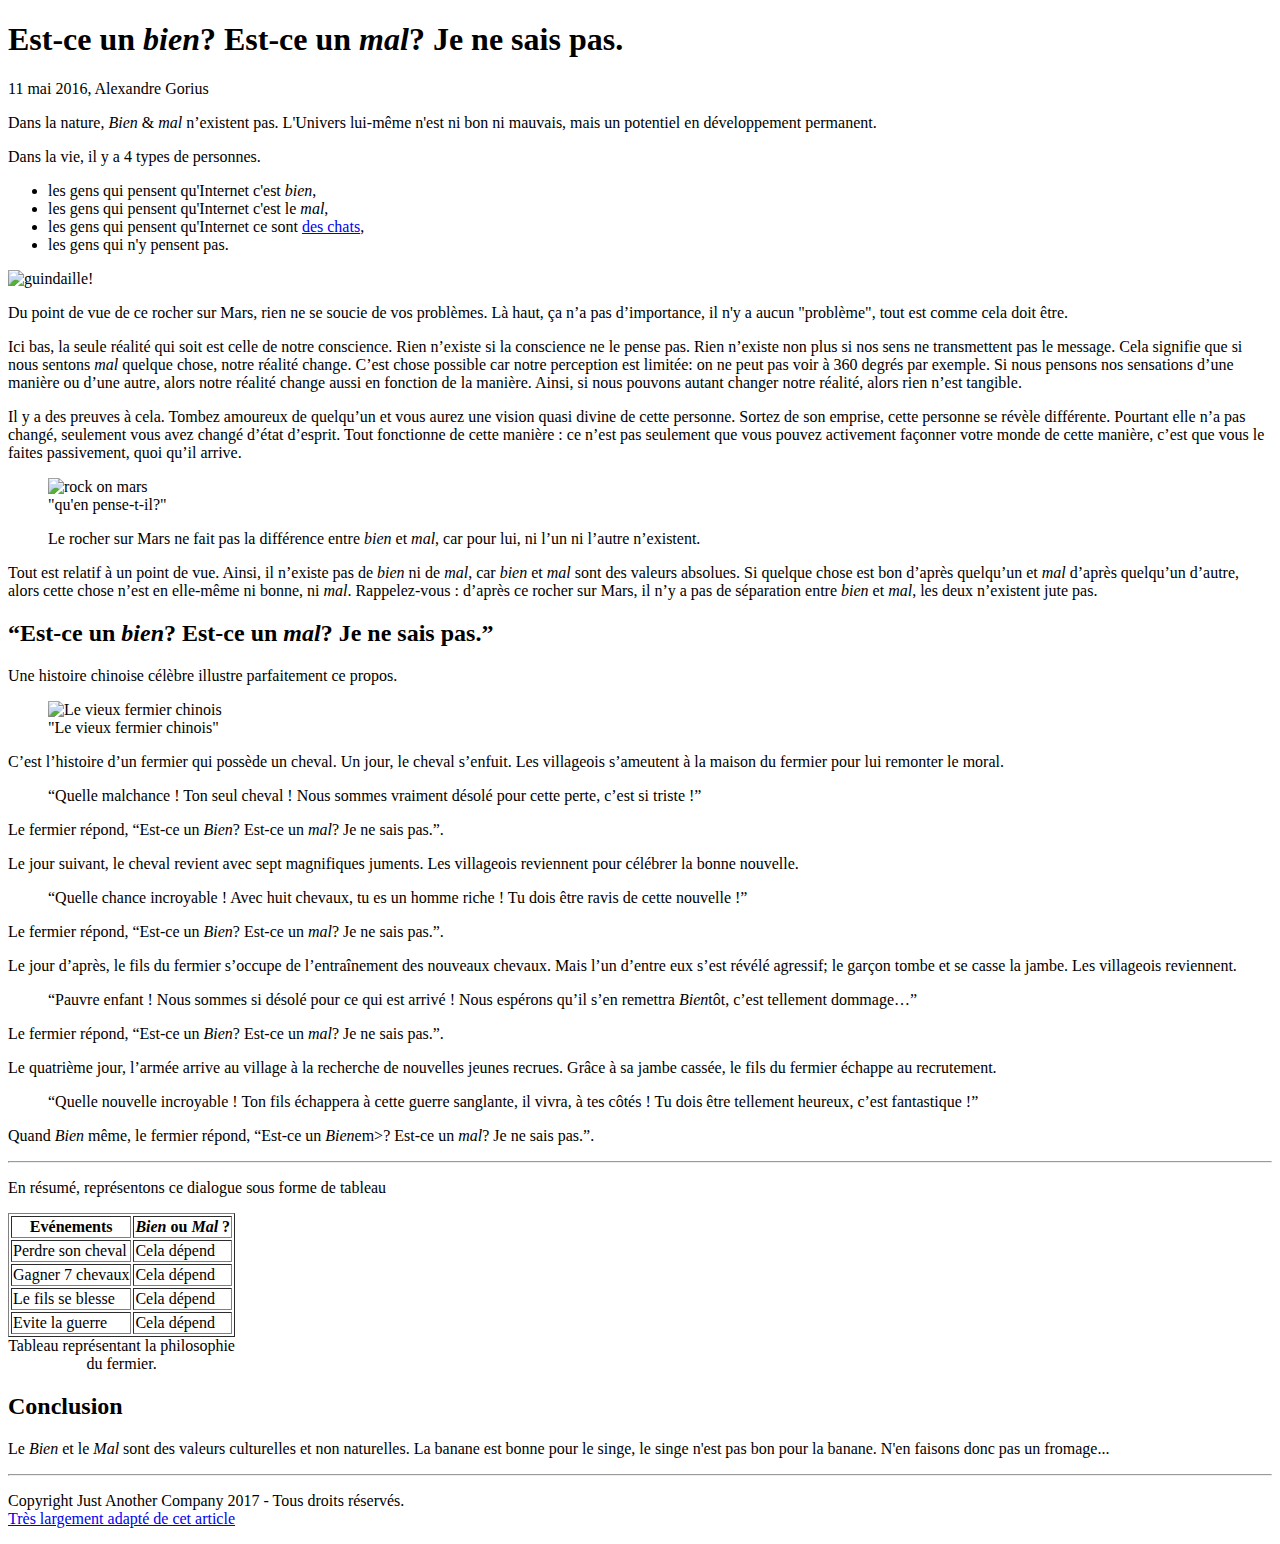
==== doc-paysan-chinois.html @ 64311872 "exercice bien ou mal" ====
<!DOCTYPE html>
<html>
    <head>
        <meta charset="utf-8">
        <title>Le paysan chinois - Petite histoire</title>
    </head>
    <body>
        <header>
            <h1>Est-ce un <em>bien</em>? Est-ce un <em>mal</em>? Je ne sais pas.</h1>
            <p>11 mai 2016, Alexandre Gorius</p>
            <p>Dans la nature, <em>Bien</em> & <em>mal</em> n’existent pas. L'Univers lui-même n'est ni bon ni mauvais, 
                mais un potentiel en développement permanent.</p>
        </header>
<!------------corps du texte--------------->
        <p>Dans la vie, il y a 4 types de personnes.</p>
            <ul>
                <li>les gens qui pensent qu'Internet c'est <em>bien</em>,</li>
                <li>les gens qui pensent qu'Internet c'est le <em>mal</em>,</li>
                <li>les gens qui pensent qu'Internet ce sont <a href="https://iknowwhereyourcatlives.com/" target="_blank">des chats</a>,</li>
                <li>les gens qui n'y pensent pas.</li>
            </ul>
        <img src="https://cdn-images-1.medium.com/max/1000/1*2PCmLZyzQaF2pyKYkSTFpA.jpeg" alt="guindaille!">

        <p>Du point de vue de ce rocher sur Mars, rien ne se soucie de vos problèmes. 
            Là haut, ça n’a pas d’importance, il n'y a aucun "problème", tout est comme cela doit être.</p>

        <p>Ici bas, la seule réalité qui soit est celle de notre conscience. 
            Rien n’existe si la conscience ne le pense pas. Rien n’existe non plus si nos sens ne transmettent 
            pas le message. Cela signifie que si nous sentons <em>mal</em> quelque chose, notre réalité change. 
            C’est chose possible car notre perception est limitée: on ne peut pas voir à 360 degrés par exemple. 
            Si nous pensons nos sensations d’une manière ou d’une autre, alors notre réalité change aussi en 
            fonction de la manière. Ainsi, si nous pouvons autant changer notre réalité, alors rien n’est tangible.</p>

        <p>Il y a des preuves à cela. Tombez amoureux de quelqu’un et vous aurez une vision quasi divine 
            de cette personne. Sortez de son emprise, cette personne se révèle différente. Pourtant elle n’a pas 
            changé, seulement vous avez changé d’état d’esprit. Tout fonctionne de cette manière : 
            ce n’est pas seulement que vous pouvez activement façonner votre monde de cette manière, 
            c’est que vous le faites passivement, quoi qu’il arrive.</p>

        <figure>
            <img src="http://static2.businessinsider.com/image/52fe8230eab8ea4275063b89/nasa-has-determined-where-the-mysterious-jelly-doughnut-rock-on-mars-came-from.jpg" alt="rock on mars">
            <figcaption>"qu'en pense-t-il?"</figcaption>
        </figure>
        
        <blockquote>Le rocher sur Mars ne fait pas la différence entre <em>bien</em> et <em>mal</em>, car pour lui, ni l’un ni l’autre n’existent.</blockquote>
        <p>Tout est relatif à un point de vue. Ainsi, il n’existe pas de <em>bien</em> ni de <em>mal</em>, car <em>bien</em> et <em>mal</em> sont des valeurs absolues. 
            Si quelque chose est bon d’après quelqu’un et <em>mal</em> d’après quelqu’un d’autre, alors cette chose n’est en elle-même ni bonne, ni <em>mal</em>. 
                Rappelez-vous : d’après ce rocher sur Mars, il n’y a pas de séparation entre <em>bien</em> et <em>mal</em>, les deux n’existent jute pas.</p>
<!---------------HISTOIRE-------------------------------->
        <h2>“Est-ce un <em>bien</em>? Est-ce un <em>mal</em>? Je ne sais pas.”</h2>

        <p>Une histoire chinoise célèbre illustre parfaitement ce propos.</p>
        <figure>
            <img src="https://cdn-images-1.medium.com/max/800/1*IQqkmPXYZuJViY5p-ymk0A.jpeg" alt="Le vieux fermier chinois">
            <figcaption>"Le vieux fermier chinois"</figcaption>
        </figure>

        <p>C’est l’histoire d’un fermier qui possède un cheval. Un jour, le cheval s’enfuit. Les villageois s’ameutent à la maison du fermier pour lui remonter le moral.</p>

        <blockquote>“Quelle malchance ! Ton seul cheval ! Nous sommes vraiment désolé pour cette perte, c’est si triste !”</blockquote>

        <p>Le fermier répond, <q>Est-ce un <em>Bien</em>? Est-ce un <em>mal</em>? Je ne sais pas.</q>.</p>

        <p>Le jour suivant, le cheval revient avec sept magnifiques juments. Les villageois reviennent pour célébrer la bonne nouvelle.</p>

        <blockquote>“Quelle chance incroyable ! Avec huit chevaux, tu es un homme riche ! Tu dois être ravis de cette nouvelle !”</blockquote>

        <p>Le fermier répond, <q>Est-ce un <em>Bien</em>? Est-ce un <em>mal</em>? Je ne sais pas.</q>.</p>

        <p>Le jour d’après, le fils du fermier s’occupe de l’entraînement des nouveaux chevaux. Mais l’un d’entre eux s’est révélé agressif; le garçon tombe et se casse la jambe. Les villageois reviennent.</p>

        <blockquote>“Pauvre enfant ! Nous sommes si désolé pour ce qui est arrivé ! Nous espérons qu’il s’en remettra <em>Bien</em>tôt, c’est tellement dommage…”</blockquote>

        <p>Le fermier répond, <q>Est-ce un <em>Bien</em>? Est-ce un <em>mal</em>? Je ne sais pas.</q>.</p>

        <p>Le quatrième jour, l’armée arrive au village à la recherche de nouvelles jeunes recrues. Grâce à sa jambe cassée, le fils du fermier échappe au recrutement.</p>

        <blockquote>“Quelle nouvelle incroyable ! Ton fils échappera à cette guerre sanglante, il vivra, à tes côtés ! Tu dois être tellement heureux, c’est fantastique !”</blockquote>

        <p>Quand <em>Bien</em> même, le fermier répond, <q>Est-ce un <em>Bien</em>em>? Est-ce un <em>mal</em>? Je ne sais pas.</q>.</p>

        <hr/>

        <p>En résumé, représentons ce dialogue sous forme de tableau</p>
<!-------------table start--------------------->
        <table border="1">
            <caption align="bottom">Tableau représentant la philosophie du fermier.</caption>
            <thead>
                <tr>
                    <th>Evénements</th>
                    <th><em>Bien</em> ou <em>Mal</em> ?</th>
                </tr>
            </thead>
            <tbody>
                <tr>
                    <td>Perdre son cheval</td>
                    <td>Cela dépend</td>
                </tr>
                <tr>
                    <td>Gagner 7 chevaux </td>
                    <td>Cela dépend</td>
                </tr>
                <tr>
                    <td>Le fils se blesse</td>
                    <td>Cela dépend</td>
                </tr>
                <tr>
                    <td>Evite la guerre</td>
                    <td>Cela dépend</td>
                </tr>
            </tbody>
        </table>

        <h2>Conclusion</h2>  
        <p>Le <em>Bien</em> et le <em>Mal</em> sont des valeurs culturelles et non naturelles. 
            La banane est bonne pour le singe, le singe n'est pas bon pour la banane. 
            N'en faisons donc pas un fromage...</p>

        <footer>
            <hr/>
            <p>Copyright Just Another Company 2017 - Tous droits réservés.<br/>
            <a href="https://medium.com/scribe/il-ny-a-rien-de-bien-ni-de-mal-3d46a2d2e263" target="_blank">Très largement adapté de cet article</a></p>
        </footer>
    </body>
</html>
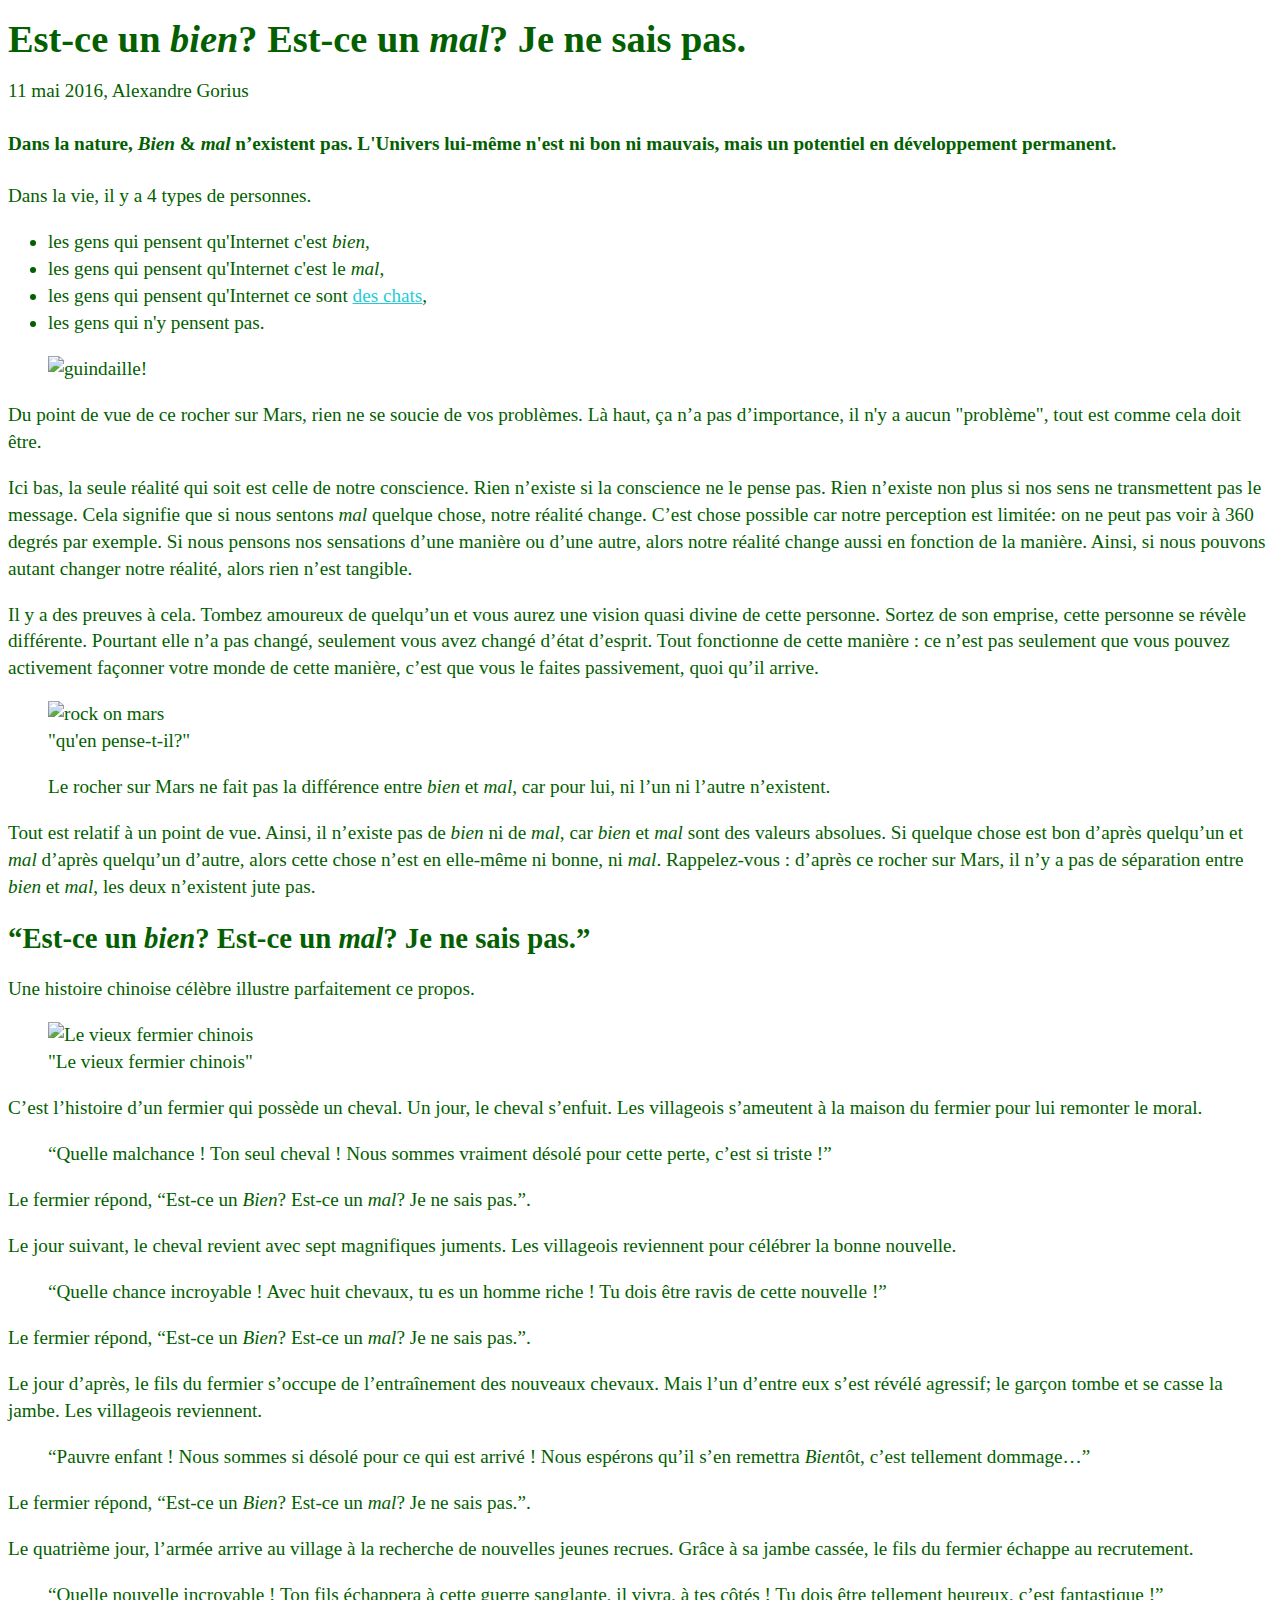
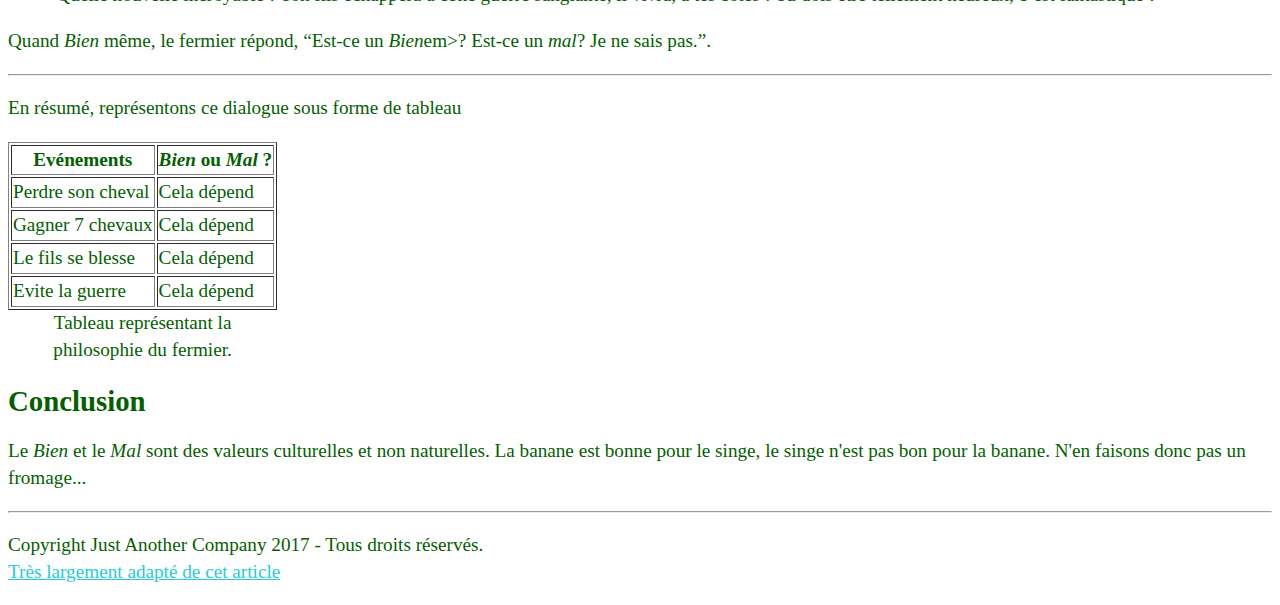
==== commit d968d11b: "selecteurs css" ====
--- a/doc-paysan-chinois.html
+++ b/doc-paysan-chinois.html
@@ -2,31 +2,35 @@
 <html>
     <head>
         <meta charset="utf-8">
+        <link rel="stylesheet" href="stylechinois.css">
         <title>Le paysan chinois - Petite histoire</title>
     </head>
     <body>
         <header>
-            <h1>Est-ce un <em>bien</em>? Est-ce un <em>mal</em>? Je ne sais pas.</h1>
+            <h1>Est-ce un <em class="bien">bien</em>? Est-ce un <em class="mal">mal</em>? Je ne sais pas.</h1>
             <p>11 mai 2016, Alexandre Gorius</p>
-            <p>Dans la nature, <em>Bien</em> & <em>mal</em> n’existent pas. L'Univers lui-même n'est ni bon ni mauvais, 
-                mais un potentiel en développement permanent.</p>
+            <h4>Dans la nature, <em class="bien">Bien</em> & <em class="mal">mal</em> n’existent pas. L'Univers lui-même n'est ni bon ni mauvais, 
+                mais un potentiel en développement permanent.</h4>
         </header>
 <!------------corps du texte--------------->
         <p>Dans la vie, il y a 4 types de personnes.</p>
             <ul>
-                <li>les gens qui pensent qu'Internet c'est <em>bien</em>,</li>
-                <li>les gens qui pensent qu'Internet c'est le <em>mal</em>,</li>
-                <li>les gens qui pensent qu'Internet ce sont <a href="https://iknowwhereyourcatlives.com/" target="_blank">des chats</a>,</li>
+                <li>les gens qui pensent qu'Internet c'est <em class="bien">bien</em>,</li>
+                <li>les gens qui pensent qu'Internet c'est le <em class="mal">mal</em>,</li>
+                <li>les gens qui pensent qu'Internet ce sont <a href="https://iknowwhereyourcatlives.com/" target="_blank" title="Les chats en réseaux !">des chats</a>,</li>
                 <li>les gens qui n'y pensent pas.</li>
             </ul>
-        <img src="https://cdn-images-1.medium.com/max/1000/1*2PCmLZyzQaF2pyKYkSTFpA.jpeg" alt="guindaille!">
+        
+        <figure>
+            <img src="https://cdn-images-1.medium.com/max/1000/1*2PCmLZyzQaF2pyKYkSTFpA.jpeg" alt="guindaille!">
+        </figure>
 
         <p>Du point de vue de ce rocher sur Mars, rien ne se soucie de vos problèmes. 
             Là haut, ça n’a pas d’importance, il n'y a aucun "problème", tout est comme cela doit être.</p>
 
         <p>Ici bas, la seule réalité qui soit est celle de notre conscience. 
             Rien n’existe si la conscience ne le pense pas. Rien n’existe non plus si nos sens ne transmettent 
-            pas le message. Cela signifie que si nous sentons <em>mal</em> quelque chose, notre réalité change. 
+            pas le message. Cela signifie que si nous sentons <em class="mal">mal</em> quelque chose, notre réalité change. 
             C’est chose possible car notre perception est limitée: on ne peut pas voir à 360 degrés par exemple. 
             Si nous pensons nos sensations d’une manière ou d’une autre, alors notre réalité change aussi en 
             fonction de la manière. Ainsi, si nous pouvons autant changer notre réalité, alors rien n’est tangible.</p>
@@ -42,12 +46,12 @@
             <figcaption>"qu'en pense-t-il?"</figcaption>
         </figure>
         
-        <blockquote>Le rocher sur Mars ne fait pas la différence entre <em>bien</em> et <em>mal</em>, car pour lui, ni l’un ni l’autre n’existent.</blockquote>
-        <p>Tout est relatif à un point de vue. Ainsi, il n’existe pas de <em>bien</em> ni de <em>mal</em>, car <em>bien</em> et <em>mal</em> sont des valeurs absolues. 
-            Si quelque chose est bon d’après quelqu’un et <em>mal</em> d’après quelqu’un d’autre, alors cette chose n’est en elle-même ni bonne, ni <em>mal</em>. 
-                Rappelez-vous : d’après ce rocher sur Mars, il n’y a pas de séparation entre <em>bien</em> et <em>mal</em>, les deux n’existent jute pas.</p>
+        <blockquote>Le rocher sur Mars ne fait pas la différence entre <em class="bien">bien</em> et <em class="mal">mal</em>, car pour lui, ni l’un ni l’autre n’existent.</blockquote>
+        <p>Tout est relatif à un point de vue. Ainsi, il n’existe pas de <em class="bien">bien</em> ni de <em class="mal">mal</em>, car <em class="bien">bien</em> et <em class="mal">mal</em> sont des valeurs absolues. 
+            Si quelque chose est bon d’après quelqu’un et <em class="mal">mal</em> d’après quelqu’un d’autre, alors cette chose n’est en elle-même ni bonne, ni <em class="mal">mal</em>. 
+                Rappelez-vous : d’après ce rocher sur Mars, il n’y a pas de séparation entre <em class="bien">bien</em> et <em class="mal">mal</em>, les deux n’existent jute pas.</p>
 <!---------------HISTOIRE-------------------------------->
-        <h2>“Est-ce un <em>bien</em>? Est-ce un <em>mal</em>? Je ne sais pas.”</h2>
+        <h2>“Est-ce un <em class="bien">bien</em>? Est-ce un <em class="mal">mal</em>? Je ne sais pas.”</h2>
 
         <p>Une histoire chinoise célèbre illustre parfaitement ce propos.</p>
         <figure>
@@ -59,25 +63,25 @@
 
         <blockquote>“Quelle malchance ! Ton seul cheval ! Nous sommes vraiment désolé pour cette perte, c’est si triste !”</blockquote>
 
-        <p>Le fermier répond, <q>Est-ce un <em>Bien</em>? Est-ce un <em>mal</em>? Je ne sais pas.</q>.</p>
+        <p>Le fermier répond, <q>Est-ce un <em class="bien">Bien</em>? Est-ce un <em class="mal">mal</em>? Je ne sais pas.</q>.</p>
 
         <p>Le jour suivant, le cheval revient avec sept magnifiques juments. Les villageois reviennent pour célébrer la bonne nouvelle.</p>
 
         <blockquote>“Quelle chance incroyable ! Avec huit chevaux, tu es un homme riche ! Tu dois être ravis de cette nouvelle !”</blockquote>
 
-        <p>Le fermier répond, <q>Est-ce un <em>Bien</em>? Est-ce un <em>mal</em>? Je ne sais pas.</q>.</p>
+        <p>Le fermier répond, <q>Est-ce un <em class="bien">Bien</em>? Est-ce un <em class="mal">mal</em>? Je ne sais pas.</q>.</p>
 
         <p>Le jour d’après, le fils du fermier s’occupe de l’entraînement des nouveaux chevaux. Mais l’un d’entre eux s’est révélé agressif; le garçon tombe et se casse la jambe. Les villageois reviennent.</p>
 
-        <blockquote>“Pauvre enfant ! Nous sommes si désolé pour ce qui est arrivé ! Nous espérons qu’il s’en remettra <em>Bien</em>tôt, c’est tellement dommage…”</blockquote>
+        <blockquote>“Pauvre enfant ! Nous sommes si désolé pour ce qui est arrivé ! Nous espérons qu’il s’en remettra <em class="bien">Bien</em>tôt, c’est tellement dommage…”</blockquote>
 
-        <p>Le fermier répond, <q>Est-ce un <em>Bien</em>? Est-ce un <em>mal</em>? Je ne sais pas.</q>.</p>
+        <p>Le fermier répond, <q>Est-ce un <em class="bien">Bien</em>? Est-ce un <em class="mal">mal</em>? Je ne sais pas.</q>.</p>
 
         <p>Le quatrième jour, l’armée arrive au village à la recherche de nouvelles jeunes recrues. Grâce à sa jambe cassée, le fils du fermier échappe au recrutement.</p>
 
         <blockquote>“Quelle nouvelle incroyable ! Ton fils échappera à cette guerre sanglante, il vivra, à tes côtés ! Tu dois être tellement heureux, c’est fantastique !”</blockquote>
 
-        <p>Quand <em>Bien</em> même, le fermier répond, <q>Est-ce un <em>Bien</em>em>? Est-ce un <em>mal</em>? Je ne sais pas.</q>.</p>
+        <p>Quand <em class="bien">Bien</em> même, le fermier répond, <q>Est-ce un <em class="bien">Bien</em>em>? Est-ce un <em class="mal">mal</em>? Je ne sais pas.</q>.</p>
 
         <hr/>
 
@@ -88,7 +92,7 @@
             <thead>
                 <tr>
                     <th>Evénements</th>
-                    <th><em>Bien</em> ou <em>Mal</em> ?</th>
+                    <th><em class="bien">Bien</em> ou <em class="mal">Mal</em> ?</th>
                 </tr>
             </thead>
             <tbody>
@@ -112,14 +116,14 @@
         </table>
 
         <h2>Conclusion</h2>  
-        <p>Le <em>Bien</em> et le <em>Mal</em> sont des valeurs culturelles et non naturelles. 
+        <p>Le <em class="bien">Bien</em> et le <em class="mal">Mal</em> sont des valeurs culturelles et non naturelles. 
             La banane est bonne pour le singe, le singe n'est pas bon pour la banane. 
             N'en faisons donc pas un fromage...</p>
 
         <footer>
             <hr/>
             <p>Copyright Just Another Company 2017 - Tous droits réservés.<br/>
-            <a href="https://medium.com/scribe/il-ny-a-rien-de-bien-ni-de-mal-3d46a2d2e263" target="_blank">Très largement adapté de cet article</a></p>
+            <a href="https://medium.com/scribe/il-ny-a-rien-de-bien-ni-de-mal-3d46a2d2e263" target="_blank" title="Bien & mal n'existent pas, et c'est libérateur.">Très largement adapté de cet article</a></p>
         </footer>
     </body>
 </html>--- a/stylechinois.css
+++ b/stylechinois.css
@@ -0,0 +1,20 @@
+body
+{
+    font-family: 'Times New Roman', Times, serif;
+    font-size: 1.2em;
+    line-height: 1.4em;
+    color: rgb(3, 95, 0);
+}
+
+a {
+    text-decoration: underline;
+    color: rgb(31, 204, 216);
+}
+
+a:visited {
+    color: rgb(139, 39, 0);
+}
+
+a:hover {
+    color: rgb(19, 226, 53);
+}
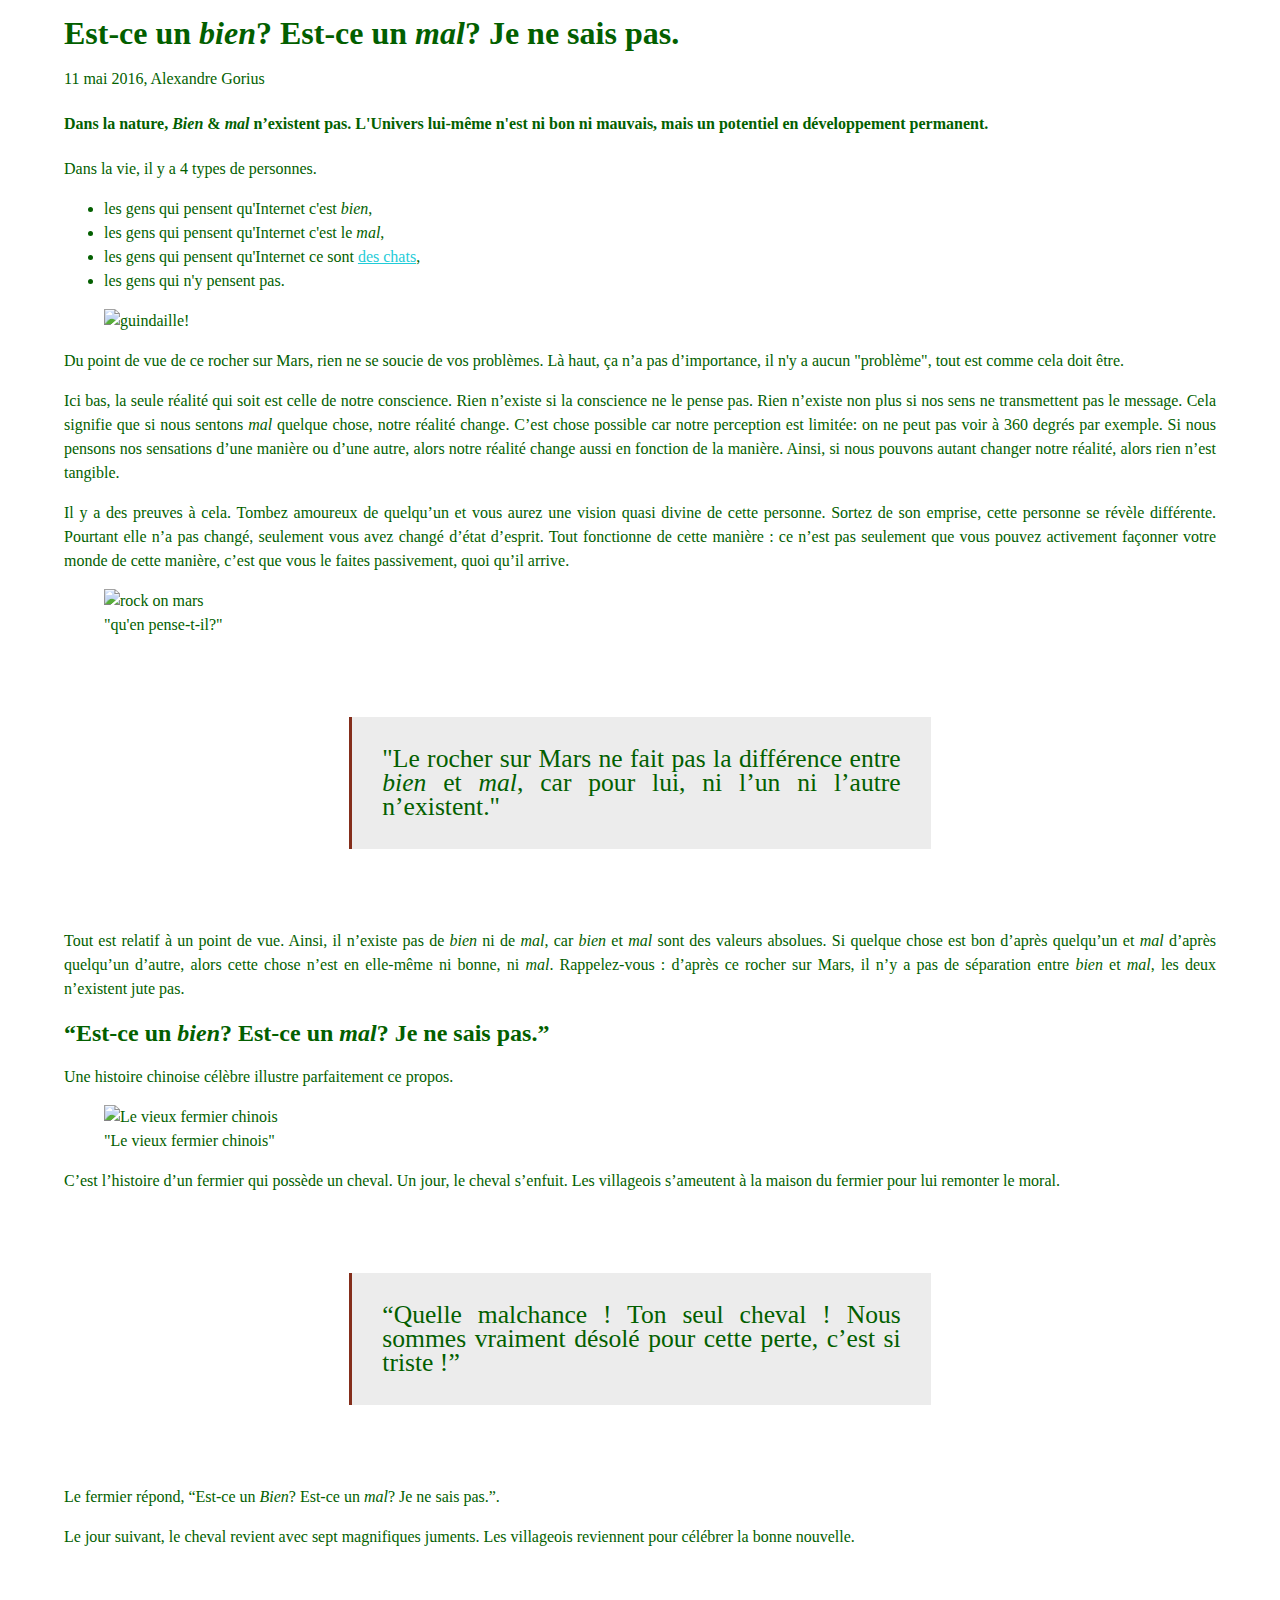
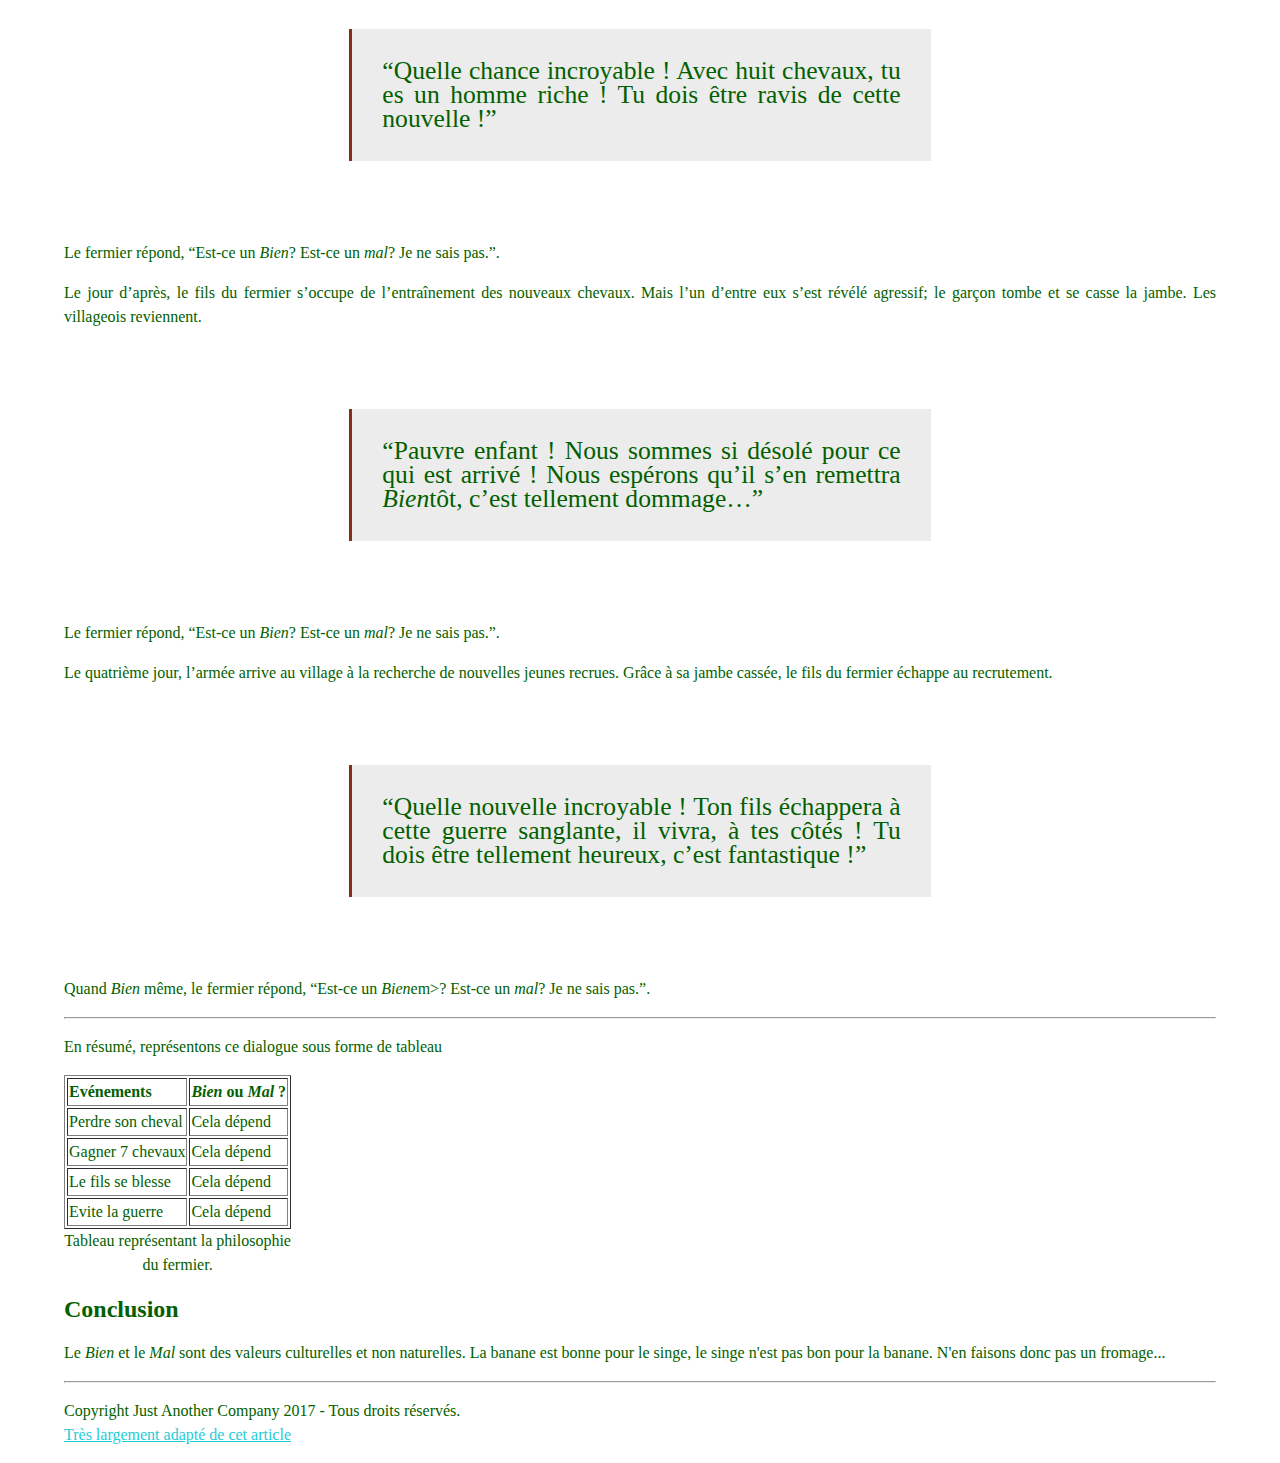
==== commit 1ce2de10: "concept 2: le bloc" ====
--- a/doc-paysan-chinois.html
+++ b/doc-paysan-chinois.html
@@ -46,7 +46,7 @@
             <figcaption>"qu'en pense-t-il?"</figcaption>
         </figure>
         
-        <blockquote>Le rocher sur Mars ne fait pas la différence entre <em class="bien">bien</em> et <em class="mal">mal</em>, car pour lui, ni l’un ni l’autre n’existent.</blockquote>
+        <blockquote>"Le rocher sur Mars ne fait pas la différence entre <em class="bien">bien</em> et <em class="mal">mal</em>, car pour lui, ni l’un ni l’autre n’existent."</blockquote>
         <p>Tout est relatif à un point de vue. Ainsi, il n’existe pas de <em class="bien">bien</em> ni de <em class="mal">mal</em>, car <em class="bien">bien</em> et <em class="mal">mal</em> sont des valeurs absolues. 
             Si quelque chose est bon d’après quelqu’un et <em class="mal">mal</em> d’après quelqu’un d’autre, alors cette chose n’est en elle-même ni bonne, ni <em class="mal">mal</em>. 
                 Rappelez-vous : d’après ce rocher sur Mars, il n’y a pas de séparation entre <em class="bien">bien</em> et <em class="mal">mal</em>, les deux n’existent jute pas.</p>
--- a/stylechinois.css
+++ b/stylechinois.css
@@ -1,9 +1,17 @@
 body
 {
+    width: 90%;
+    margin-left: 5%;
+    margin-right: 5%;
     font-family: 'Times New Roman', Times, serif;
-    font-size: 1.2em;
-    line-height: 1.4em;
+    font-size: 1em;
+    line-height: 1.5em;
     color: rgb(3, 95, 0);
+    text-align: justify;
+    background-color: -webkit-linear-gradient(-180deg, rgb(201, 241, 109), rgb(138, 213, 97));
+    background-color: linear-gradient(-180deg, rgb(201, 241, 109), rgb(138, 213, 97));
+    background: url('https://etienneduval.fr/mythesfondateurs/paysan%20chinois.jpg') no-repeat bottom right;
+    background-size: cover;
 }
 
 a {
@@ -18,3 +26,17 @@
 a:hover {
     color: rgb(19, 226, 53);
 }
+
+blockquote {
+    width: 45%;
+    margin: auto;
+}
+
+blockquote {
+    font-size: 1.6em;
+    background-color: rgb(236, 236, 236);
+    border-left: 3px solid rgb(132, 46, 27);
+    padding: 30px;
+    margin-top: 80px;
+    margin-bottom: 80px;
+}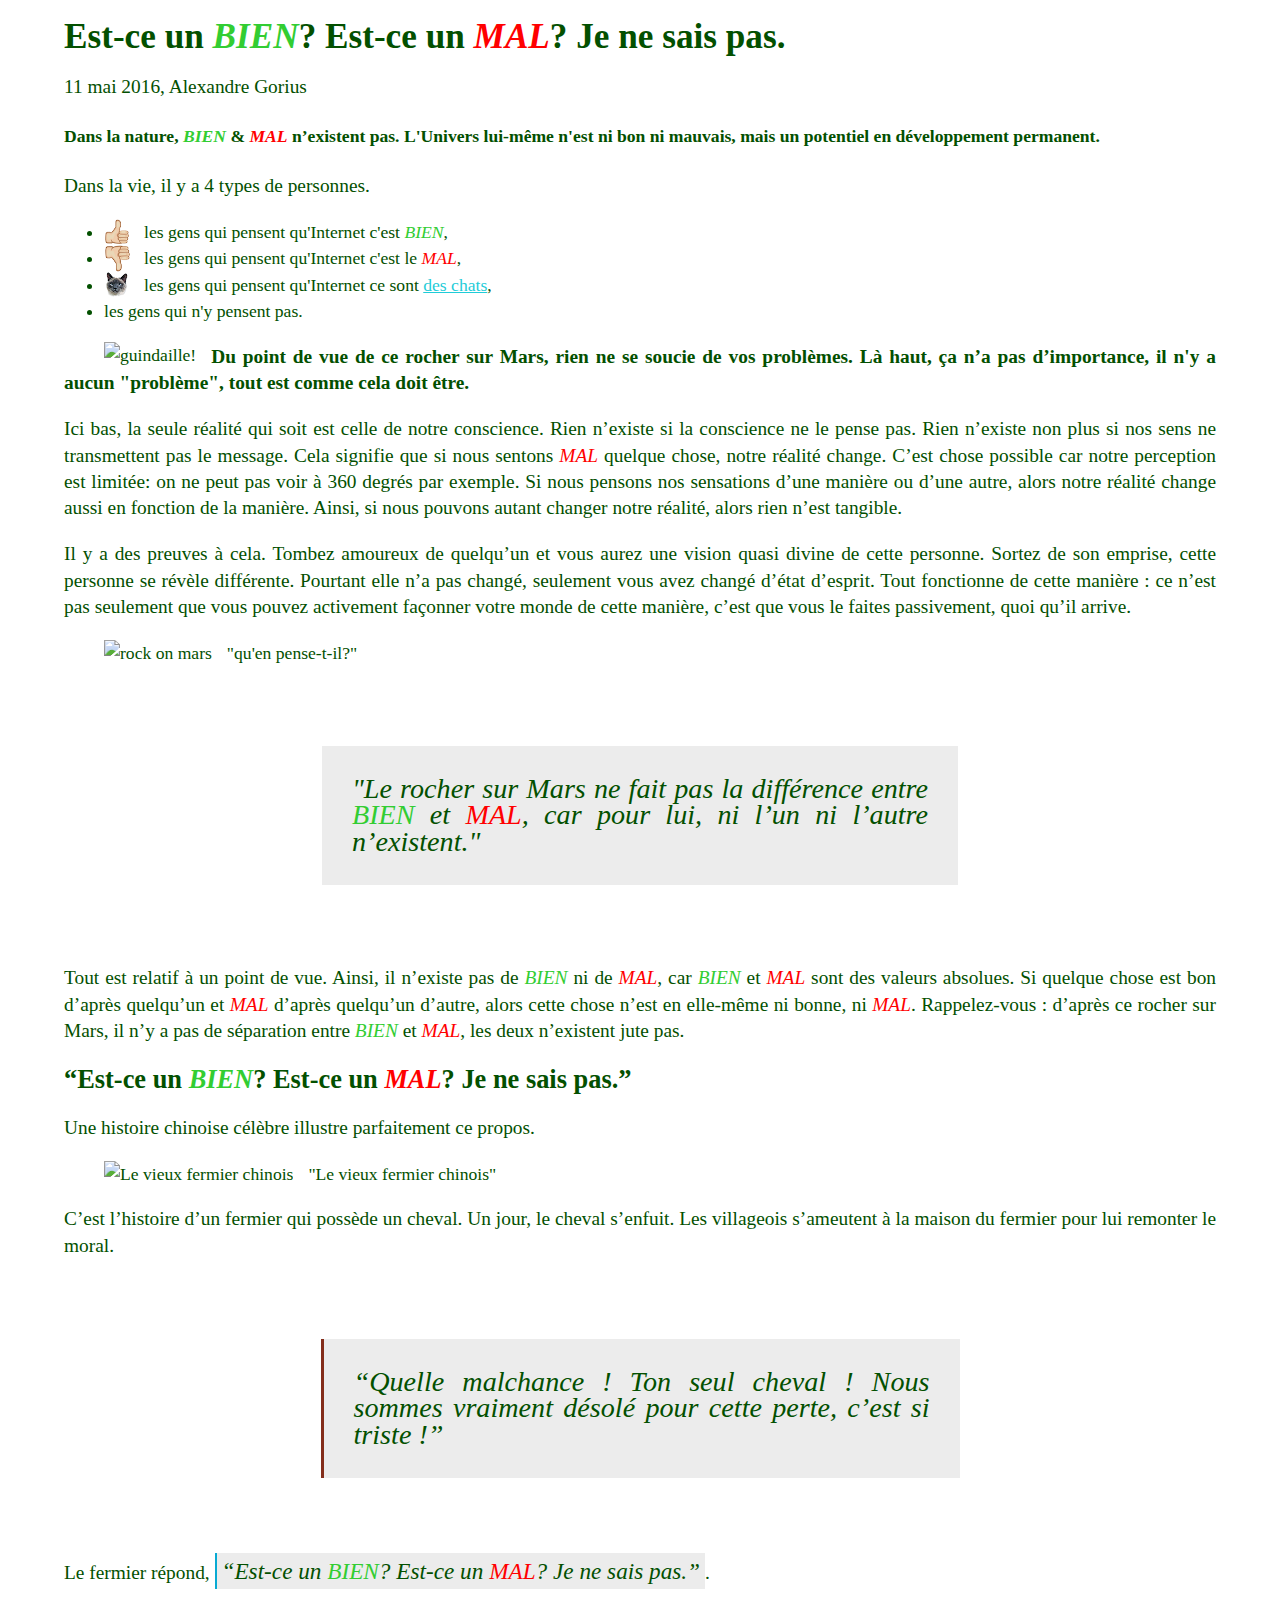
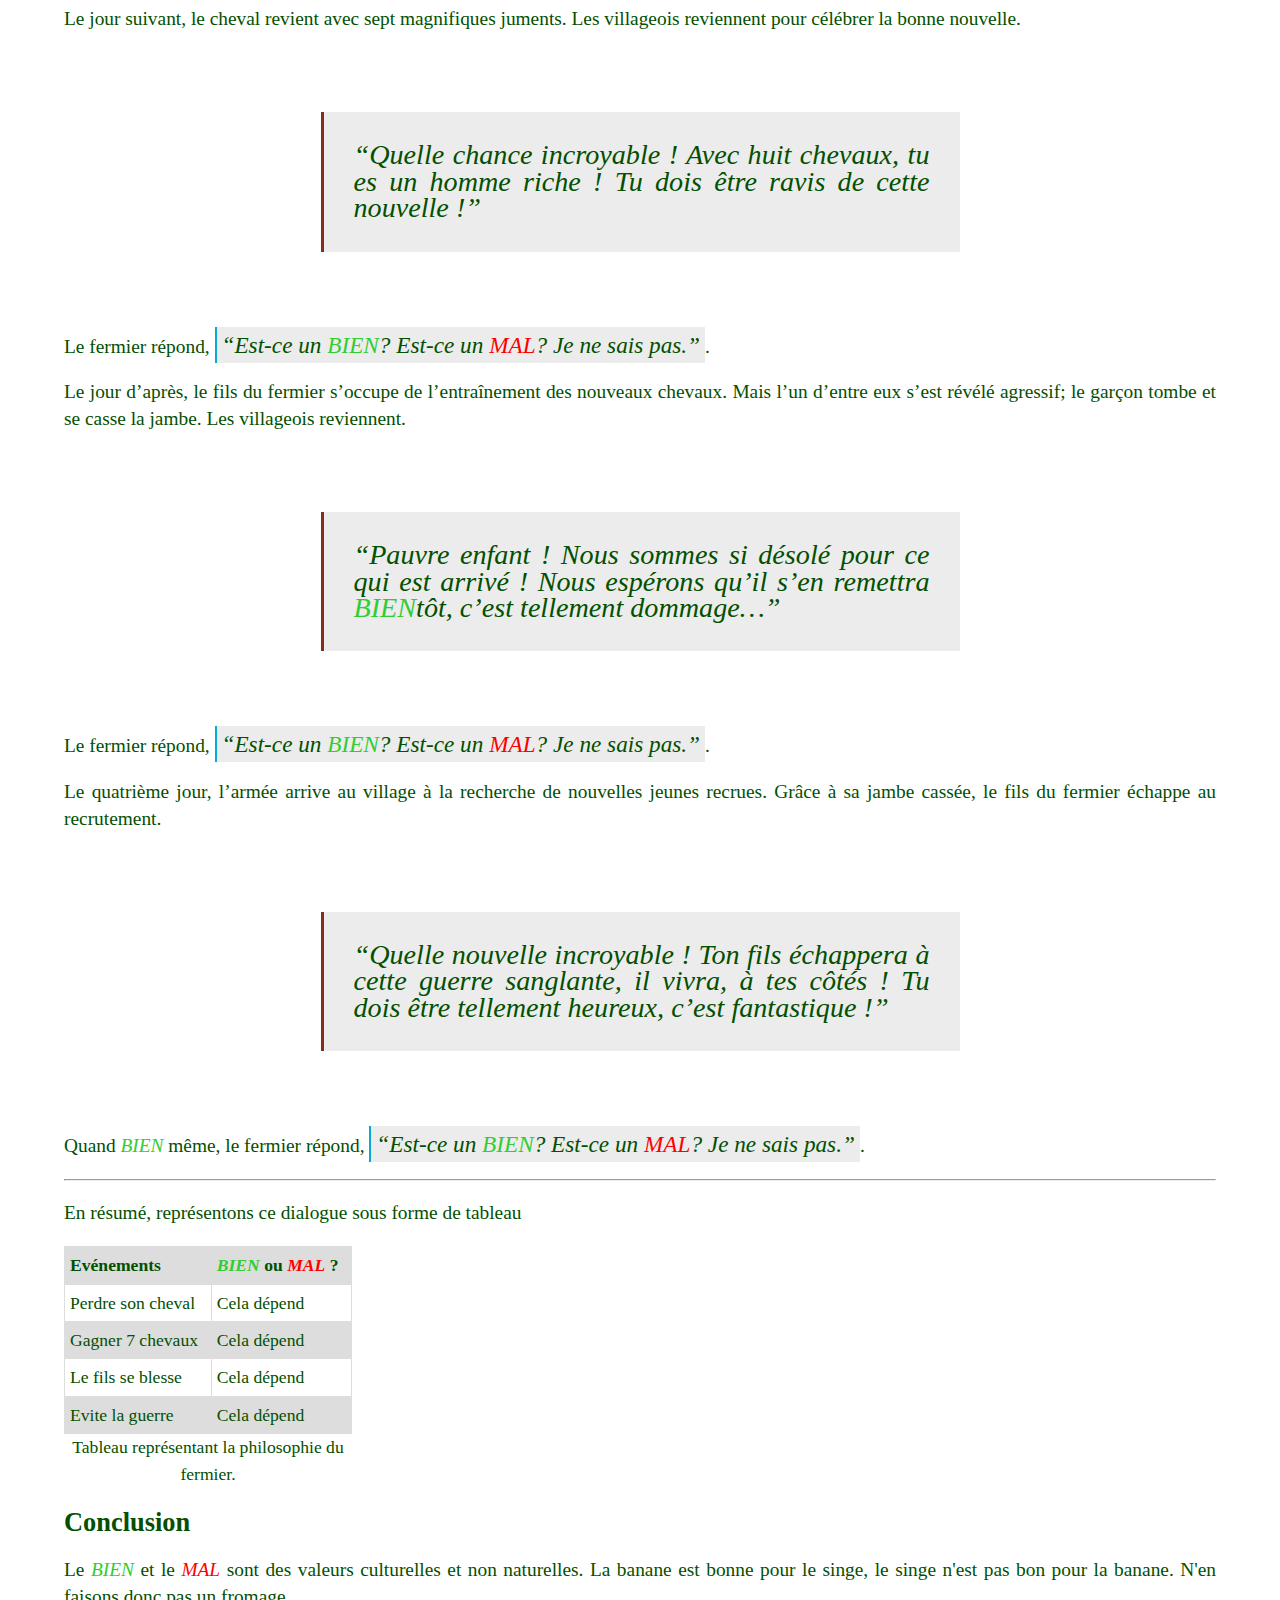
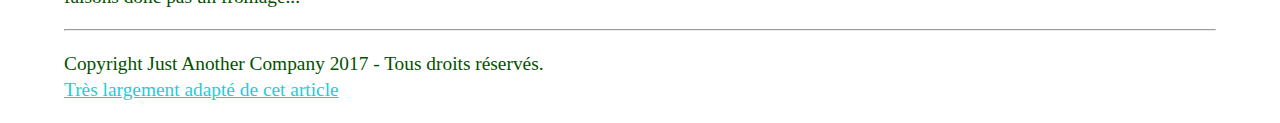
==== commit 488a176f: "test valid html" ====
--- a/doc-paysan-chinois.html
+++ b/doc-paysan-chinois.html
@@ -11,16 +11,15 @@
             <p>11 mai 2016, Alexandre Gorius</p>
             <h4>Dans la nature, <em class="bien">Bien</em> & <em class="mal">mal</em> n’existent pas. L'Univers lui-même n'est ni bon ni mauvais, 
                 mais un potentiel en développement permanent.</h4>
-        </header>
-<!------------corps du texte--------------->
-        <p>Dans la vie, il y a 4 types de personnes.</p>
+            <p>Dans la vie, il y a 4 types de personnes.</p>
             <ul>
                 <li>les gens qui pensent qu'Internet c'est <em class="bien">bien</em>,</li>
                 <li>les gens qui pensent qu'Internet c'est le <em class="mal">mal</em>,</li>
                 <li>les gens qui pensent qu'Internet ce sont <a href="https://iknowwhereyourcatlives.com/" target="_blank" title="Les chats en réseaux !">des chats</a>,</li>
                 <li>les gens qui n'y pensent pas.</li>
             </ul>
-        
+        </header>
+<!---------------Corps du texte--------------->
         <figure>
             <img src="https://cdn-images-1.medium.com/max/1000/1*2PCmLZyzQaF2pyKYkSTFpA.jpeg" alt="guindaille!">
         </figure>
@@ -61,27 +60,27 @@
 
         <p>C’est l’histoire d’un fermier qui possède un cheval. Un jour, le cheval s’enfuit. Les villageois s’ameutent à la maison du fermier pour lui remonter le moral.</p>
 
-        <blockquote>“Quelle malchance ! Ton seul cheval ! Nous sommes vraiment désolé pour cette perte, c’est si triste !”</blockquote>
+        <blockquote class="villageois">“Quelle malchance ! Ton seul cheval ! Nous sommes vraiment désolé pour cette perte, c’est si triste !”</blockquote>
 
-        <p>Le fermier répond, <q>Est-ce un <em class="bien">Bien</em>? Est-ce un <em class="mal">mal</em>? Je ne sais pas.</q>.</p>
+        <p>Le fermier répond, <q class="fermier">Est-ce un <em class="bien">Bien</em>? Est-ce un <em class="mal">mal</em>? Je ne sais pas.</q>.</p>
 
         <p>Le jour suivant, le cheval revient avec sept magnifiques juments. Les villageois reviennent pour célébrer la bonne nouvelle.</p>
 
-        <blockquote>“Quelle chance incroyable ! Avec huit chevaux, tu es un homme riche ! Tu dois être ravis de cette nouvelle !”</blockquote>
+        <blockquote class="villageois">“Quelle chance incroyable ! Avec huit chevaux, tu es un homme riche ! Tu dois être ravis de cette nouvelle !”</blockquote>
 
-        <p>Le fermier répond, <q>Est-ce un <em class="bien">Bien</em>? Est-ce un <em class="mal">mal</em>? Je ne sais pas.</q>.</p>
+        <p>Le fermier répond, <q class="fermier">Est-ce un <em class="bien">Bien</em>? Est-ce un <em class="mal">mal</em>? Je ne sais pas.</q>.</p>
 
         <p>Le jour d’après, le fils du fermier s’occupe de l’entraînement des nouveaux chevaux. Mais l’un d’entre eux s’est révélé agressif; le garçon tombe et se casse la jambe. Les villageois reviennent.</p>
 
-        <blockquote>“Pauvre enfant ! Nous sommes si désolé pour ce qui est arrivé ! Nous espérons qu’il s’en remettra <em class="bien">Bien</em>tôt, c’est tellement dommage…”</blockquote>
+        <blockquote class="villageois">“Pauvre enfant ! Nous sommes si désolé pour ce qui est arrivé ! Nous espérons qu’il s’en remettra <em class="bien">Bien</em>tôt, c’est tellement dommage…”</blockquote>
 
-        <p>Le fermier répond, <q>Est-ce un <em class="bien">Bien</em>? Est-ce un <em class="mal">mal</em>? Je ne sais pas.</q>.</p>
+        <p>Le fermier répond, <q class="fermier">Est-ce un <em class="bien">Bien</em>? Est-ce un <em class="mal">mal</em>? Je ne sais pas.</q>.</p>
 
         <p>Le quatrième jour, l’armée arrive au village à la recherche de nouvelles jeunes recrues. Grâce à sa jambe cassée, le fils du fermier échappe au recrutement.</p>
 
-        <blockquote>“Quelle nouvelle incroyable ! Ton fils échappera à cette guerre sanglante, il vivra, à tes côtés ! Tu dois être tellement heureux, c’est fantastique !”</blockquote>
+        <blockquote class="villageois">“Quelle nouvelle incroyable ! Ton fils échappera à cette guerre sanglante, il vivra, à tes côtés ! Tu dois être tellement heureux, c’est fantastique !”</blockquote>
 
-        <p>Quand <em class="bien">Bien</em> même, le fermier répond, <q>Est-ce un <em class="bien">Bien</em>em>? Est-ce un <em class="mal">mal</em>? Je ne sais pas.</q>.</p>
+        <p>Quand <em class="bien">Bien</em> même, le fermier répond, <q class="fermier">Est-ce un <em class="bien">Bien</em>? Est-ce un <em class="mal">mal</em>? Je ne sais pas.</q>.</p>
 
         <hr/>
 
--- a/stylechinois.css
+++ b/stylechinois.css
@@ -4,14 +4,22 @@
     margin-left: 5%;
     margin-right: 5%;
     font-family: 'Times New Roman', Times, serif;
-    font-size: 1em;
+    font-size: 1.1em;
     line-height: 1.5em;
-    color: rgb(3, 95, 0);
+    color: rgb(3, 80, 0);
     text-align: justify;
     background-color: -webkit-linear-gradient(-180deg, rgb(201, 241, 109), rgb(138, 213, 97));
     background-color: linear-gradient(-180deg, rgb(201, 241, 109), rgb(138, 213, 97));
     background: url('https://etienneduval.fr/mythesfondateurs/paysan%20chinois.jpg') no-repeat bottom right;
     background-size: cover;
+}
+
+h1, h2, h4, p {
+
+}
+
+p {
+    font-size: 1.1em;
 }
 
 a {
@@ -28,15 +36,88 @@
 }
 
 blockquote {
-    width: 45%;
+    width: 50%;
     margin: auto;
-}
-
-blockquote {
     font-size: 1.6em;
     background-color: rgb(236, 236, 236);
-    border-left: 3px solid rgb(132, 46, 27);
     padding: 30px;
     margin-top: 80px;
     margin-bottom: 80px;
+    font-style: italic;
+}
+
+.villageois {
+    border-left: 3px solid rgb(132, 46, 27);
+}
+
+.fermier {
+    border-left: 2px solid rgb(8, 170, 211);
+    font-size: 1.2em;
+    background-color: rgb(236, 236, 236);
+    padding: 5px;
+    font-style: italic;
+}
+
+.mal, .bien {
+    text-transform: uppercase;
+}
+
+.mal {
+    color: red;
+}
+
+.bien {
+    color: limegreen;
+}
+
+/*Reprendre : TABLE + IMAGES A INSERER*/
+table {
+    font-family: 'Times New Roman', Times, serif;
+    border-collapse: collapse;
+    width: 25%;
+}
+
+td, th {
+    border: 1px solid #dddddd;
+    text-align: left;
+    padding: 5px;
+}
+
+tr:nth-child(even) {
+        background-color: #dddddd;
+    }
+tr:nth-child(odd) {
+        background-color: white;
+    }
+th {
+    background-color: #dddddd;
+}
+p:nth-child(3) {
+    font-weight: bold;
+}
+/*Images dans liste à refaire!!*/
+header ul li:nth-child(1) {
+    background-image: url('bien.png');
+    background-repeat: no-repeat;
+    padding-left: 40px;
+    background-size: contain;
+}
+
+header ul li:nth-child(2) {
+    background-image: url('mal.png');
+    background-repeat: no-repeat;
+    padding-left: 40px;
+    background-size: contain;
+}
+
+header ul li:nth-child(3) {
+    background-image: url('chat.png');
+    background-repeat: no-repeat;
+    padding-left: 40px;
+    background-size: contain;
+}
+
+figure img {
+    float: left;
+    padding-right: 15px;
 }